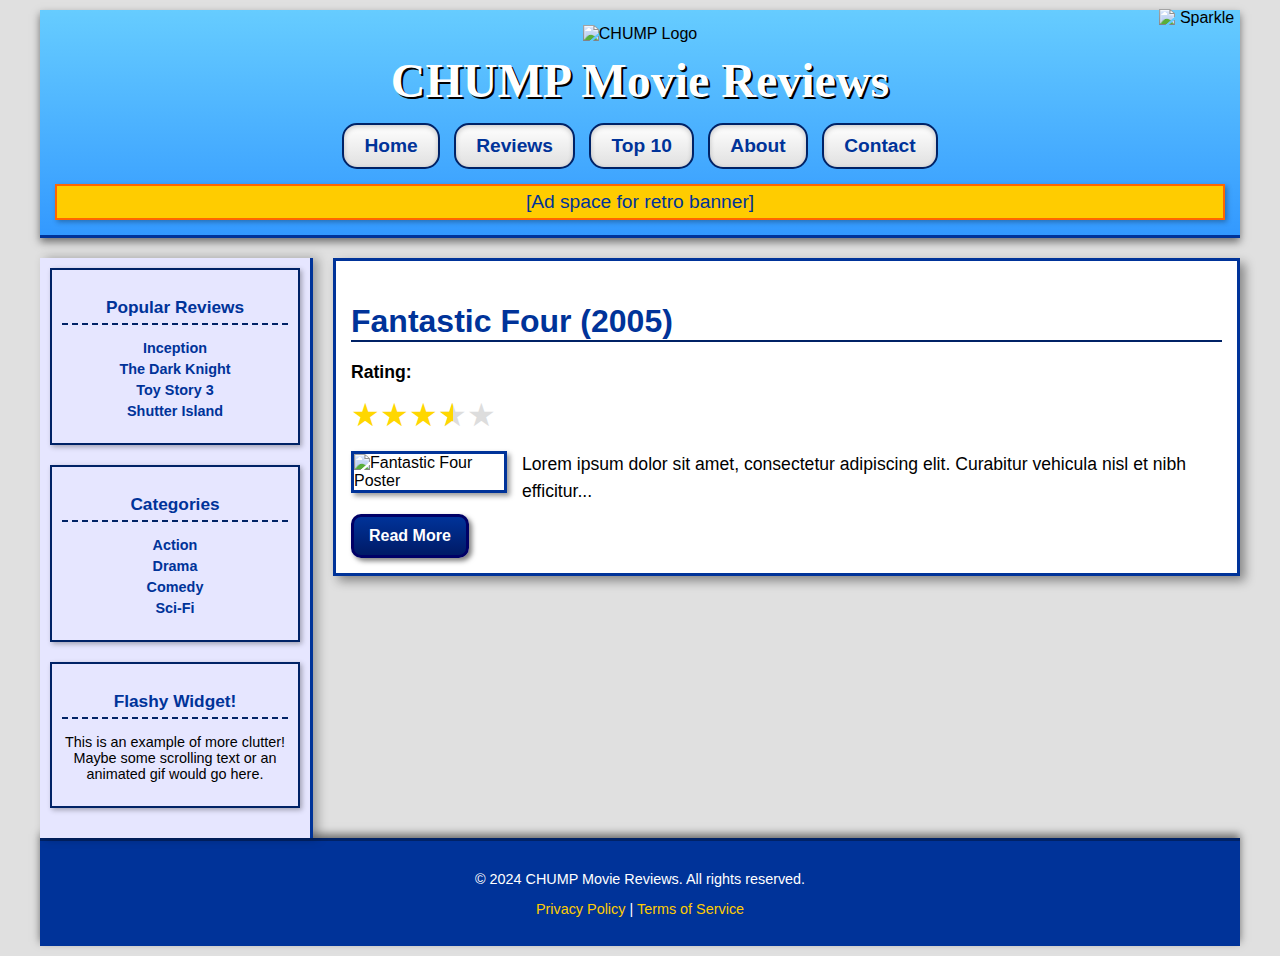
==== index.html @ d6ce42c2 "Add files via upload" ====
<!DOCTYPE html>
<html lang="en">
<head>
    <meta charset="UTF-8">
    <meta name="viewport" content="width=device-width, initial-scale=1.0">
    <title>CHUMP Movie Reviews</title>
    <link rel="stylesheet" href="styles.css">
</head>
<body>
    <div class="container">
        <header>
            <div class="logo-container">
                <img src="chump-logo.gif" alt="CHUMP Logo">
                <h1>CHUMP Movie Reviews</h1>
            </div>
            <nav>
                <a href="#">Home</a>
                <a href="#">Reviews</a>
                <a href="#">Top 10</a>
                <a href="#">About</a>
                <a href="#">Contact</a>
                <img src="images/sparkle.gif" alt="Sparkle" class="sparkle">
            </nav>
            <div class="banner-ad">[Ad space for retro banner]</div>
        </header>

        <div class="content-wrapper">
            <aside class="sidebar">
                <div class="widget">
                    <h3>Popular Reviews</h3>
                    <ul>
                        <li><a href="#">Inception</a></li>
                        <li><a href="#">The Dark Knight</a></li>
                        <li><a href="#">Toy Story 3</a></li>
                        <li><a href="#">Shutter Island</a></li>
                    </ul>
                </div>
                <div class="widget">
                    <h3>Categories</h3>
                    <ul>
                        <li><a href="#">Action</a></li>
                        <li><a href="#">Drama</a></li>
                        <li><a href="#">Comedy</a></li>
                        <li><a href="#">Sci-Fi</a></li>
                    </ul>
                </div>
                <div class="widget">
                    <h3>Flashy Widget!</h3>
                    <p>This is an example of more clutter! Maybe some scrolling text or an animated gif would go here.</p>
                </div>
            </aside>

            <main>
                <article class="clearfix">
                    <h2>Fantastic Four (2005)</h2>
                    <p><strong>Rating:</strong> 
                        <div class="rating" data-rating="3.5"></div>
                    </p>
                    <img src="images/fantastic-four-poster.webp" alt="Fantastic Four Poster">
                    <p>Lorem ipsum dolor sit amet, consectetur adipiscing elit. Curabitur vehicula nisl et nibh efficitur...</p>
                    <a href="fantasticfour-review1.html" class="read-more">Read More</a>
                </article>
                         
            </main>
        </div>

        <footer>
            <p>&copy; 2024 CHUMP Movie Reviews. All rights reserved.</p>
            <p><a href="#">Privacy Policy</a> | <a href="#">Terms of Service</a></p>
        </footer>
    </div>    
    
    <script>
        function generateStars(rating) {
            const fullStars = Math.floor(rating);
            const hasHalfStar = !Number.isInteger(rating);
            const totalStars = 5; // Total number of stars to display
            
            let starsHtml = '';
    
            for (let i = 0; i < totalStars; i++) {
                if (i < fullStars) {
                    starsHtml += '<span class="star full">&#9733;</span>'; // Full star
                } else if (i === fullStars && hasHalfStar) {
                    starsHtml += '<span class="star half">&#9733;</span>'; // Half star
                } else {
                    starsHtml += '<span class="star empty">&#9733;</span>'; // Empty star
                }
            }
            
            return starsHtml;
        }
    
        document.addEventListener('DOMContentLoaded', () => {
            const ratings = document.querySelectorAll('.rating');
            
            ratings.forEach(ratingElement => {
                const ratingValue = parseFloat(ratingElement.getAttribute('data-rating'));
                ratingElement.innerHTML = generateStars(ratingValue);
            });
        });
    </script>
    
</body>
</html>
---- styles.css ----
/* General styles */
body {
    font-family: 'Verdana', sans-serif;
    background: url('background-pattern.png') repeat;
    color: #000;
    margin: 0;
    padding: 0;
    background-color: #e0e0e0;
}

.container {
    max-width: 1200px;
    margin: 0 auto;
    padding: 10px;
}

header {
    background: url('header-background.gif') repeat-x, linear-gradient(to bottom, #66ccff, #3399ff);
    padding: 15px;
    border-bottom: 3px solid #003399;
    box-shadow: 0 4px 8px rgba(0, 0, 0, 0.5);
    text-align: center;
    position: relative;
}

.logo-container img {
    width: 100px;
    height: auto;
}

header h1 {
    font-family: 'Comic Sans MS', cursive;
    font-size: 3em;
    color: #fff;
    text-shadow: 2px 2px #000;
    margin: 10px 0;
}

nav {
    text-align: center;
    margin: 10px 0;
}

nav a {
    display: inline-block;
    padding: 10px 20px;
    background: linear-gradient(to bottom, #ffffff, #e0e0e0);
    color: #003399;
    text-decoration: none;
    border: 2px solid #002266;
    border-radius: 15px;
    margin: 5px;
    box-shadow: inset 0 2px 5px rgba(0, 0, 0, 0.2);
    font-weight: bold;
    font-size: 1.2em;
}

nav a:hover {
    background: linear-gradient(to bottom, #f0f0f0, #d0d0d0);
    color: #002266;
}

.sparkle {
    position: absolute;
    top: -1px;
    right: 1px;
    width: 80px;
    height: 80px;
}

.banner-ad {
    background-color: #ffcc00;
    border: 2px solid #ff6600;
    padding: 5px;
    margin-top: 10px;
    font-size: 1.2em;
    color: #003399;
    text-align: center;
    box-shadow: 2px 2px 5px rgba(0, 0, 0, 0.3);
}

/* Content wrapper */
.content-wrapper {
    display: flex;
    margin-top: 20px;
}

.sidebar {
    width: 250px;
    background-color: #e6e6ff;
    padding: 10px;
    border-right: 3px solid #003399;
    box-shadow: 5px 0 10px rgba(0, 0, 0, 0.3);
    margin-right: 20px;
    font-size: 0.9em;
}

.widget {
    margin-bottom: 20px;
    background: url('widget-bg.gif') repeat-x;
    border: 2px solid #002266;
    padding: 10px;
    box-shadow: 2px 2px 5px rgba(0, 0, 0, 0.3);
    text-align: center;
}

.widget h3 {
    font-size: 1.2em;
    color: #003399;
    margin-bottom: 10px;
    border-bottom: 2px dashed #002266;
    padding-bottom: 5px;
}

.widget ul {
    list-style-type: none;
    padding: 0;
}

.widget ul li {
    margin-bottom: 5px;
}

.widget ul li a {
    text-decoration: none;
    color: #003399;
    font-weight: bold;
}

.widget ul li a:hover {
    text-decoration: underline;
    color: #002266;
}

main {
    flex-grow: 1;
}

/* Review section adjustments */
article {
    background-color: #ffffff;
    border: 3px solid #003399;
    padding: 15px;
    margin-bottom: 20px;
    box-shadow: 5px 5px 10px rgba(0, 0, 0, 0.4);
    position: relative;
    overflow: hidden; /* Ensures the float is cleared */
}

article img {
    width: 150px; /* Fixed width for all images */
    height: auto; /* Maintain aspect ratio */
    float: left;
    margin-right: 15px;
    margin-bottom: 10px;
    border: 3px solid #003399;
    box-shadow: 3px 3px 5px rgba(0, 0, 0, 0.4);
}

article h2 {
    font-family: 'Tahoma', sans-serif;
    font-size: 2em;
    color: #003399;
    margin-bottom: 10px;
    border-bottom: 2px solid #002266;
}

article p {
    font-size: 1.1em;
    line-height: 1.5;
    margin-bottom: 10px;
}

.read-more {
    display: inline-block;
    padding: 10px 15px;
    background: linear-gradient(to bottom, #003399, #001a66);
    color: #fff;
    text-decoration: none;
    border: 3px solid #000066;
    border-radius: 10px;
    box-shadow: 3px 3px 5px rgba(0, 0, 0, 0.5);
    font-weight: bold;
    transition: background 0.3s;
}

.read-more:hover {
    background: linear-gradient(to bottom, #001a66, #000033);
}

footer {
    clear: both;
    background-color: #003399;
    color: #fff;
    padding: 15px;
    text-align: center;
    font-family: 'Verdana', sans-serif;
    border-top: 3px solid #002266;
    box-shadow: 0 -4px 8px rgba(0, 0, 0, 0.5);
    font-size: 0.9em;
}

footer a {
    color: #ffcc00;
    text-decoration: none;
}

footer a:hover {
    text-decoration: underline;
}

.clearfix::after {
    content: "";
    display: table;
    clear: both;
}

/* Star Rating Styles */
.rating {
    display: inline-block;
    font-size: 2em; /* Adjust size as needed */
    color: #ffd700; /* Gold color for stars */
}

.star {
    display: inline-block;
    font-size: inherit; /* Inherit font size from parent */
    color: #ddd; /* Default color for empty stars */
}

.star.full {
    color: #ffd700; /* Color for full stars */
}

.star.half {
    position: relative;
}

.star.half::before {
    content: '\2605'; /* Unicode star character */
    position: absolute;
    left: 0;
    color: #ffd700; /* Color for the half star */
    width: 50%;
    overflow: hidden;
}

.star.empty {
    color: #ddd; /* Color for empty stars */
}
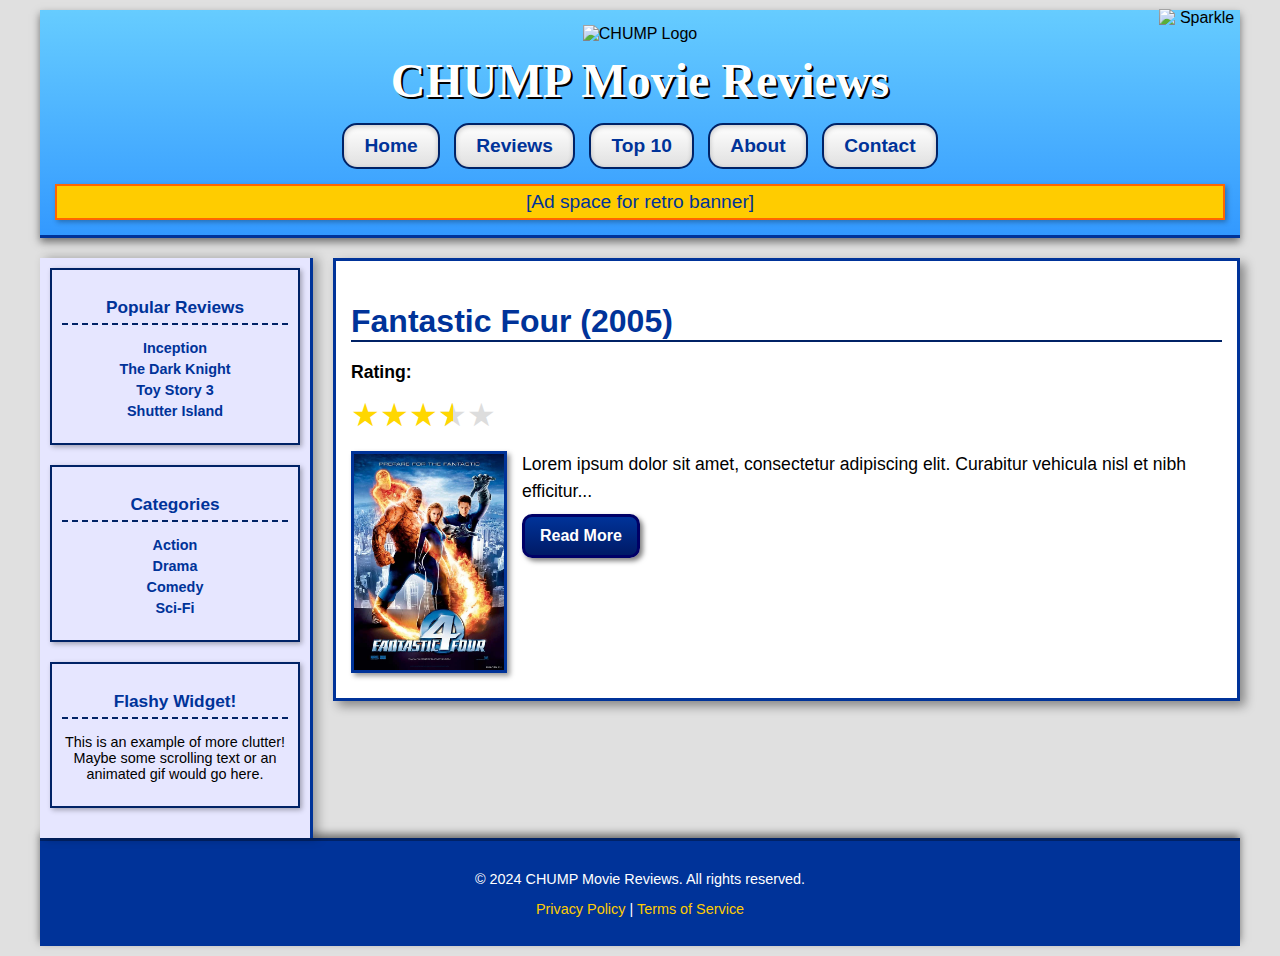
==== commit 799eb874: "Update index.html" ====
--- a/index.html
+++ b/index.html
@@ -56,7 +56,7 @@
                     <p><strong>Rating:</strong> 
                         <div class="rating" data-rating="3.5"></div>
                     </p>
-                    <img src="images/fantastic-four-poster.webp" alt="Fantastic Four Poster">
+                    <img src="fantastic-four-poster.webp" alt="Fantastic Four Poster">
                     <p>Lorem ipsum dolor sit amet, consectetur adipiscing elit. Curabitur vehicula nisl et nibh efficitur...</p>
                     <a href="fantasticfour-review1.html" class="read-more">Read More</a>
                 </article>
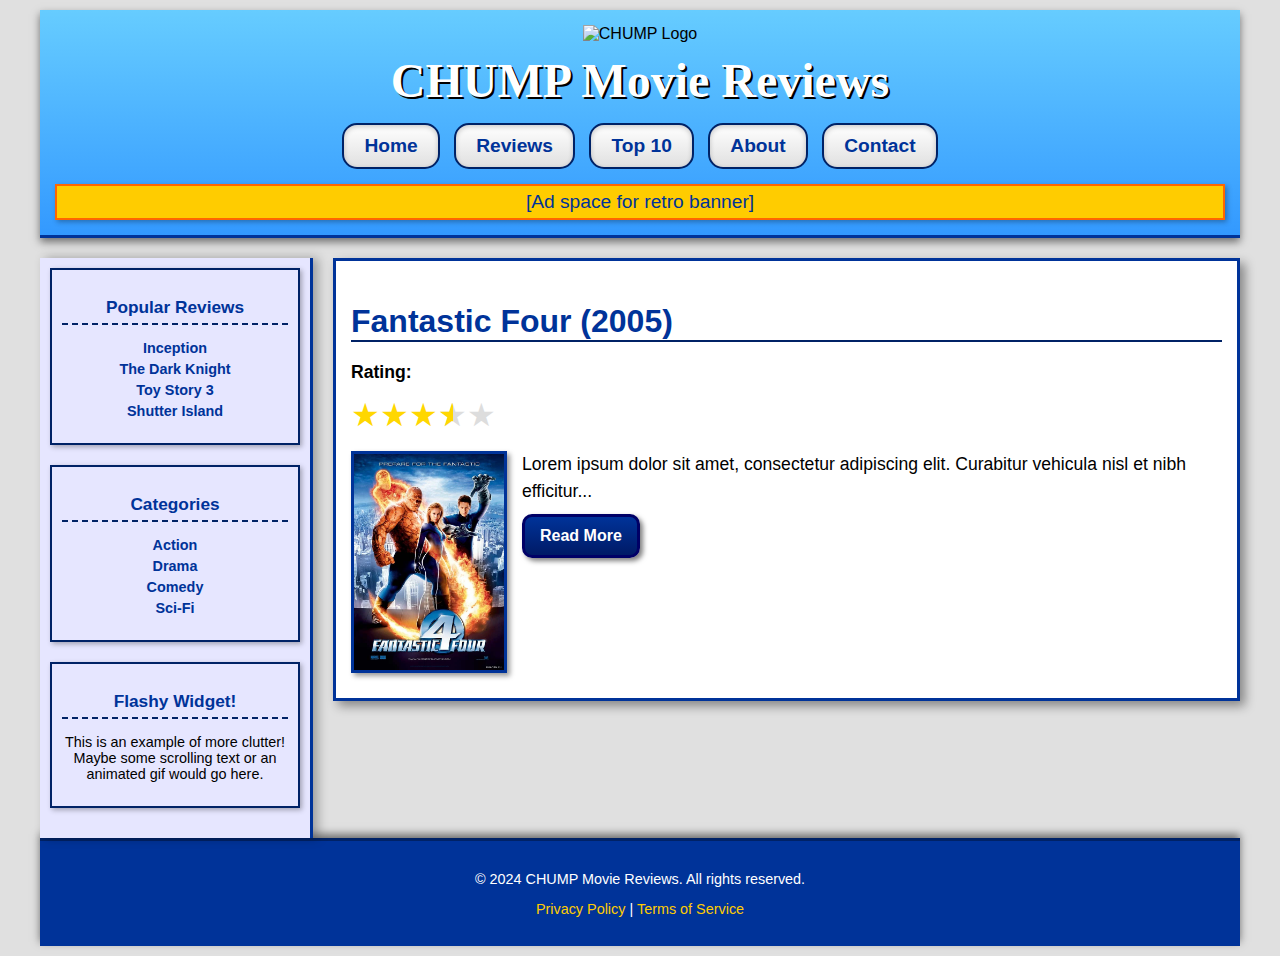
==== commit 6a9d58c8: "Update index.html" ====
--- a/index.html
+++ b/index.html
@@ -19,7 +19,6 @@
                 <a href="#">Top 10</a>
                 <a href="#">About</a>
                 <a href="#">Contact</a>
-                <img src="images/sparkle.gif" alt="Sparkle" class="sparkle">
             </nav>
             <div class="banner-ad">[Ad space for retro banner]</div>
         </header>
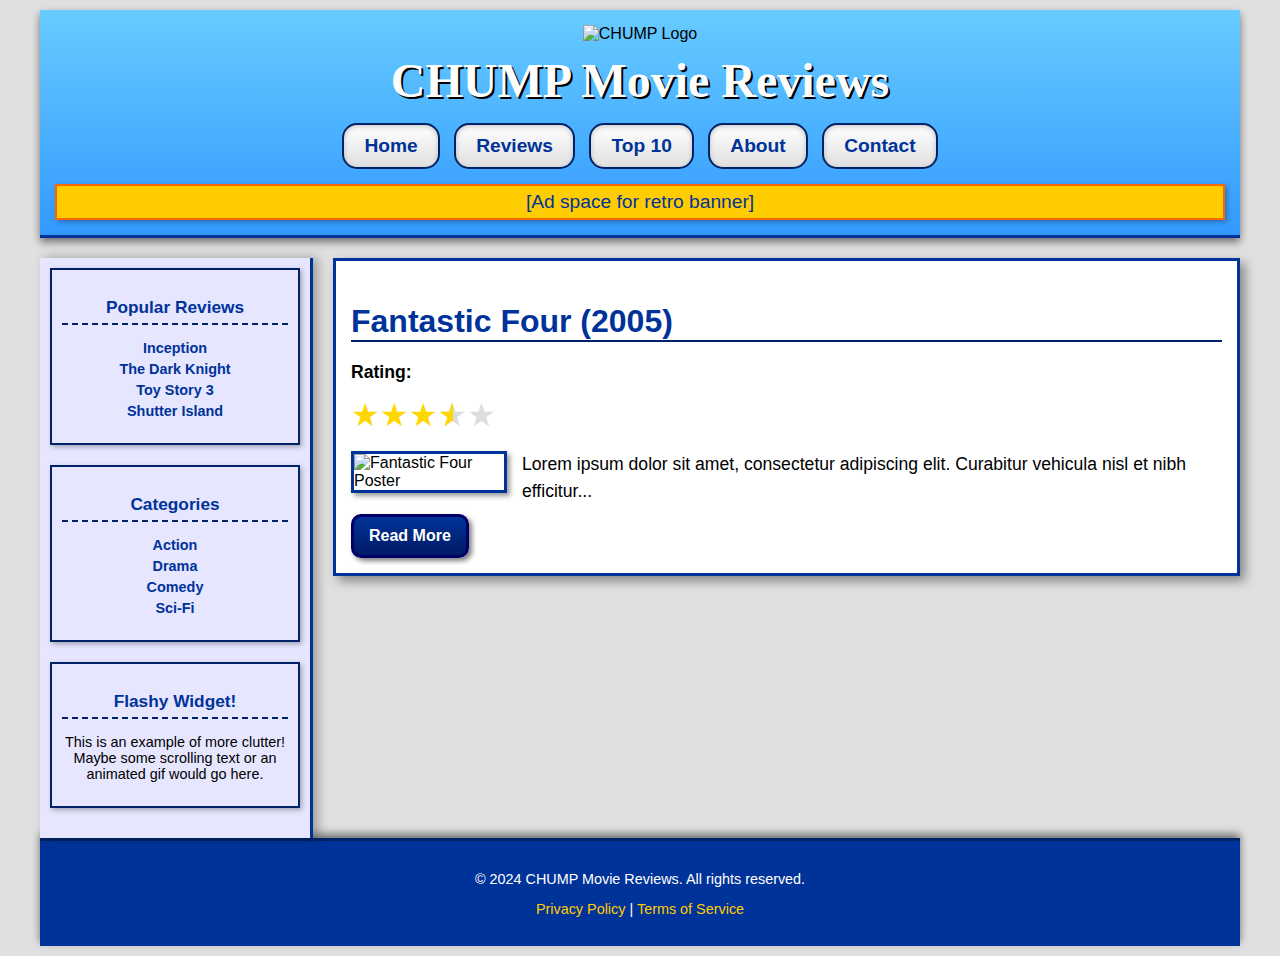
==== commit a1207769: "Update index.html" ====
--- a/index.html
+++ b/index.html
@@ -55,7 +55,7 @@
                     <p><strong>Rating:</strong> 
                         <div class="rating" data-rating="3.5"></div>
                     </p>
-                    <img src="fantastic-four-poster.webp" alt="Fantastic Four Poster">
+                    <img src="fantastic-four-poster.jfif" alt="Fantastic Four Poster">
                     <p>Lorem ipsum dolor sit amet, consectetur adipiscing elit. Curabitur vehicula nisl et nibh efficitur...</p>
                     <a href="fantasticfour-review1.html" class="read-more">Read More</a>
                 </article>
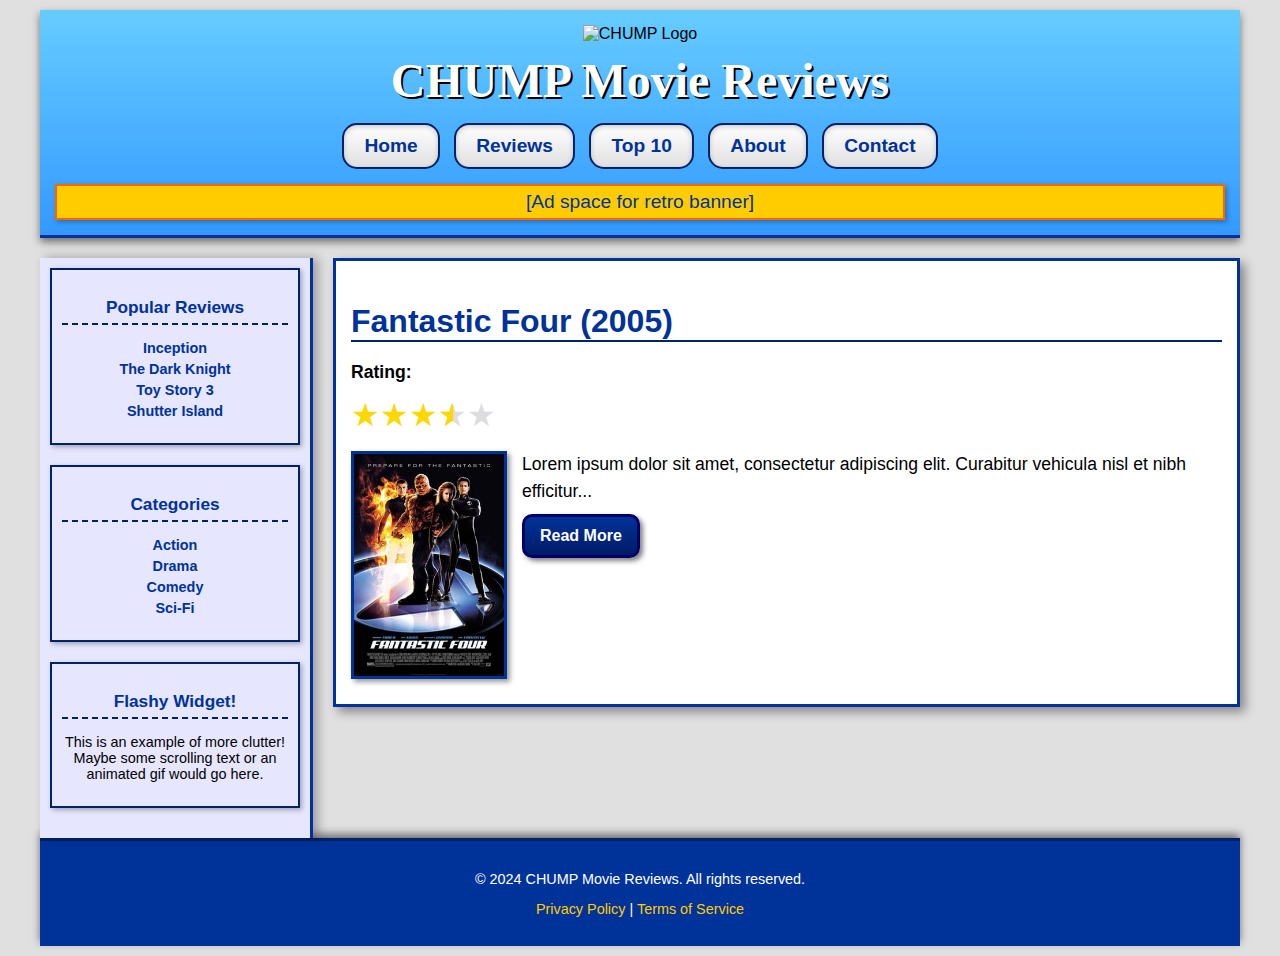
==== commit 84f482c8: "Update index.html" ====
--- a/index.html
+++ b/index.html
@@ -55,7 +55,7 @@
                     <p><strong>Rating:</strong> 
                         <div class="rating" data-rating="3.5"></div>
                     </p>
-                    <img src="fantastic-four-poster.jfif" alt="Fantastic Four Poster">
+                    <img src="fantastic-four-poster.jpg" alt="Fantastic Four Poster">
                     <p>Lorem ipsum dolor sit amet, consectetur adipiscing elit. Curabitur vehicula nisl et nibh efficitur...</p>
                     <a href="fantasticfour-review1.html" class="read-more">Read More</a>
                 </article>
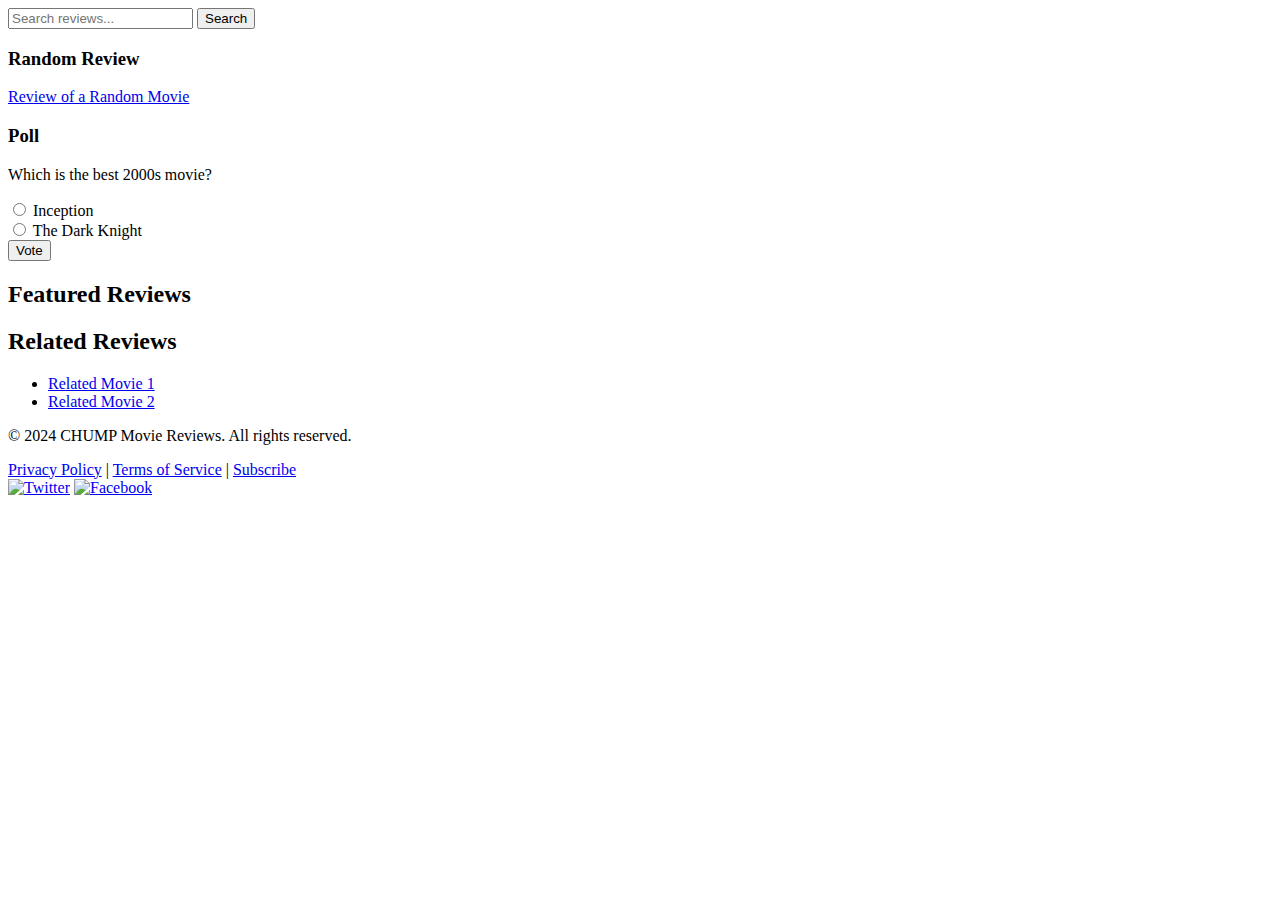
==== commit 36cc2322: "Update index.html" ====
--- a/index.html
+++ b/index.html
@@ -1,104 +1,63 @@
-<!DOCTYPE html>
-<html lang="en">
-<head>
-    <meta charset="UTF-8">
-    <meta name="viewport" content="width=device-width, initial-scale=1.0">
-    <title>CHUMP Movie Reviews</title>
-    <link rel="stylesheet" href="styles.css">
-</head>
 <body>
     <div class="container">
         <header>
-            <div class="logo-container">
-                <img src="chump-logo.gif" alt="CHUMP Logo">
-                <h1>CHUMP Movie Reviews</h1>
+            <!-- Logo, nav, and banner as before -->
+            <div class="search-bar">
+                <input type="text" placeholder="Search reviews...">
+                <button type="button">Search</button>
             </div>
-            <nav>
-                <a href="#">Home</a>
-                <a href="#">Reviews</a>
-                <a href="#">Top 10</a>
-                <a href="#">About</a>
-                <a href="#">Contact</a>
-            </nav>
-            <div class="banner-ad">[Ad space for retro banner]</div>
         </header>
 
         <div class="content-wrapper">
             <aside class="sidebar">
+                <!-- Existing widgets -->
                 <div class="widget">
-                    <h3>Popular Reviews</h3>
-                    <ul>
-                        <li><a href="#">Inception</a></li>
-                        <li><a href="#">The Dark Knight</a></li>
-                        <li><a href="#">Toy Story 3</a></li>
-                        <li><a href="#">Shutter Island</a></li>
-                    </ul>
+                    <h3>Random Review</h3>
+                    <p><a href="#">Review of a Random Movie</a></p>
                 </div>
                 <div class="widget">
-                    <h3>Categories</h3>
-                    <ul>
-                        <li><a href="#">Action</a></li>
-                        <li><a href="#">Drama</a></li>
-                        <li><a href="#">Comedy</a></li>
-                        <li><a href="#">Sci-Fi</a></li>
-                    </ul>
-                </div>
-                <div class="widget">
-                    <h3>Flashy Widget!</h3>
-                    <p>This is an example of more clutter! Maybe some scrolling text or an animated gif would go here.</p>
+                    <h3>Poll</h3>
+                    <form>
+                        <p>Which is the best 2000s movie?</p>
+                        <input type="radio" name="poll" value="Inception"> Inception<br>
+                        <input type="radio" name="poll" value="The Dark Knight"> The Dark Knight<br>
+                        <button type="submit">Vote</button>
+                    </form>
                 </div>
             </aside>
 
             <main>
+                <section class="featured-reviews">
+                    <h2>Featured Reviews</h2>
+                    <!-- Featured reviews go here -->
+                </section>
+
                 <article class="clearfix">
-                    <h2>Fantastic Four (2005)</h2>
-                    <p><strong>Rating:</strong> 
-                        <div class="rating" data-rating="3.5"></div>
-                    </p>
-                    <img src="fantastic-four-poster.jpg" alt="Fantastic Four Poster">
-                    <p>Lorem ipsum dolor sit amet, consectetur adipiscing elit. Curabitur vehicula nisl et nibh efficitur...</p>
-                    <a href="fantasticfour-review1.html" class="read-more">Read More</a>
+                    <!-- Existing review format -->
                 </article>
-                         
+
+                <section class="related-reviews">
+                    <h2>Related Reviews</h2>
+                    <ul>
+                        <li><a href="#">Related Movie 1</a></li>
+                        <li><a href="#">Related Movie 2</a></li>
+                    </ul>
+                </section>
             </main>
         </div>
 
         <footer>
             <p>&copy; 2024 CHUMP Movie Reviews. All rights reserved.</p>
-            <p><a href="#">Privacy Policy</a> | <a href="#">Terms of Service</a></p>
+            <div class="footer-links">
+                <a href="#">Privacy Policy</a> | 
+                <a href="#">Terms of Service</a> | 
+                <a href="#">Subscribe</a>
+            </div>
+            <div class="social-media">
+                <a href="#"><img src="icon-twitter.png" alt="Twitter"></a>
+                <a href="#"><img src="icon-facebook.png" alt="Facebook"></a>
+            </div>
         </footer>
-    </div>    
-    
-    <script>
-        function generateStars(rating) {
-            const fullStars = Math.floor(rating);
-            const hasHalfStar = !Number.isInteger(rating);
-            const totalStars = 5; // Total number of stars to display
-            
-            let starsHtml = '';
-    
-            for (let i = 0; i < totalStars; i++) {
-                if (i < fullStars) {
-                    starsHtml += '<span class="star full">&#9733;</span>'; // Full star
-                } else if (i === fullStars && hasHalfStar) {
-                    starsHtml += '<span class="star half">&#9733;</span>'; // Half star
-                } else {
-                    starsHtml += '<span class="star empty">&#9733;</span>'; // Empty star
-                }
-            }
-            
-            return starsHtml;
-        }
-    
-        document.addEventListener('DOMContentLoaded', () => {
-            const ratings = document.querySelectorAll('.rating');
-            
-            ratings.forEach(ratingElement => {
-                const ratingValue = parseFloat(ratingElement.getAttribute('data-rating'));
-                ratingElement.innerHTML = generateStars(ratingValue);
-            });
-        });
-    </script>
-    
+    </div>
 </body>
-</html>
+
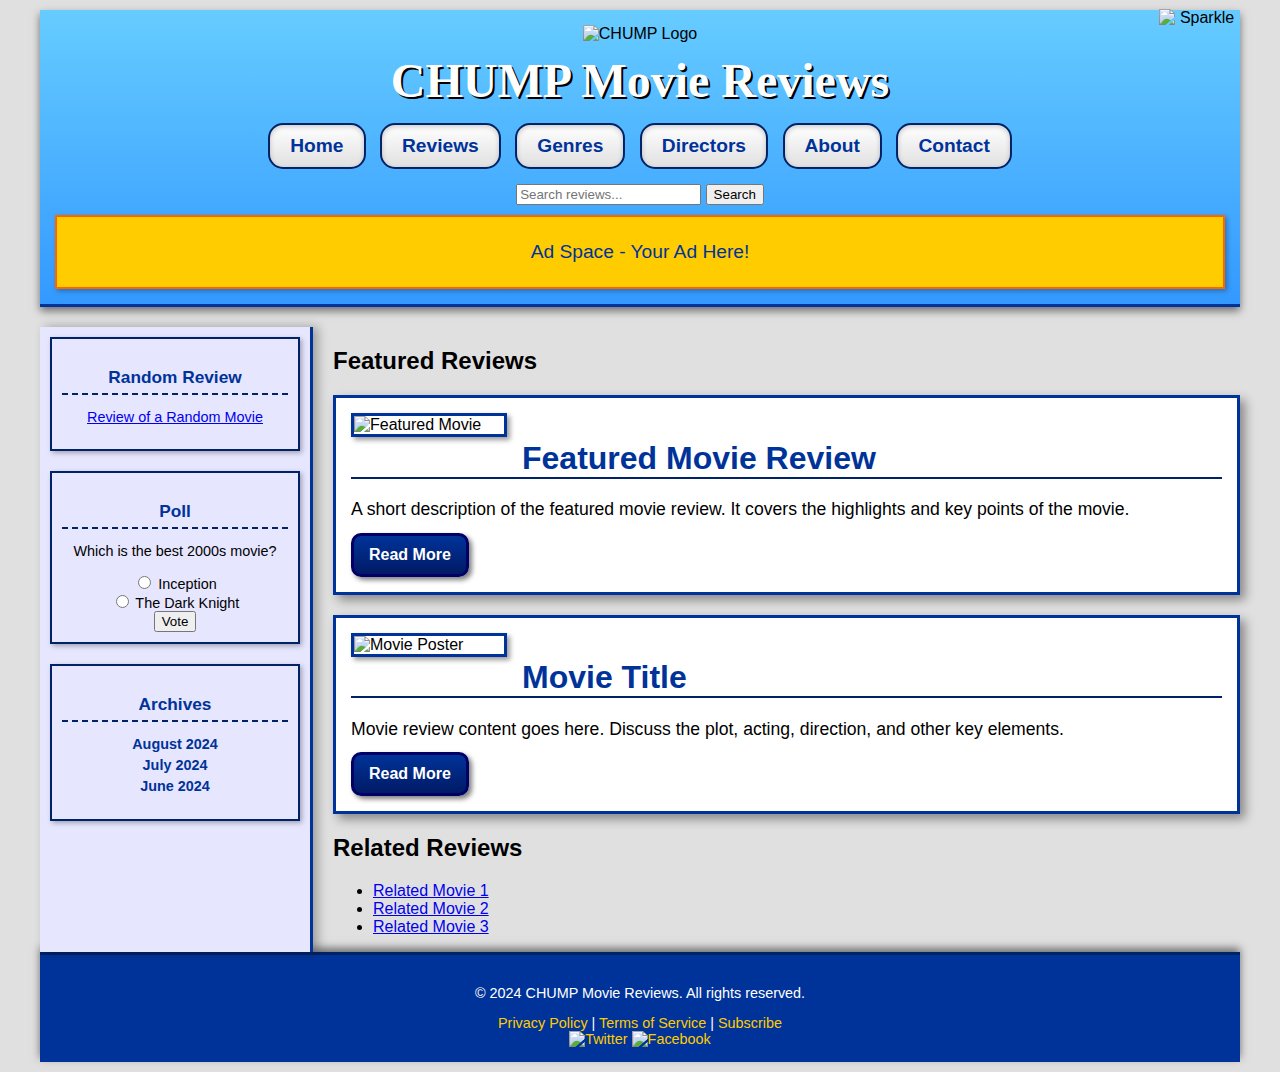
==== commit a430bce3: "Update index.html" ====
--- a/index.html
+++ b/index.html
@@ -1,16 +1,38 @@
+<!DOCTYPE html>
+<html lang="en">
+<head>
+    <meta charset="UTF-8">
+    <meta name="viewport" content="width=device-width, initial-scale=1.0">
+    <title>CHUMP Movie Reviews</title>
+    <link rel="stylesheet" href="styles.css">
+</head>
 <body>
     <div class="container">
         <header>
-            <!-- Logo, nav, and banner as before -->
+            <div class="logo-container">
+                <img src="logo.png" alt="CHUMP Logo">
+            </div>
+            <h1>CHUMP Movie Reviews</h1>
+            <nav>
+                <a href="#">Home</a>
+                <a href="#">Reviews</a>
+                <a href="#">Genres</a>
+                <a href="#">Directors</a>
+                <a href="#">About</a>
+                <a href="#">Contact</a>
+            </nav>
             <div class="search-bar">
                 <input type="text" placeholder="Search reviews...">
                 <button type="button">Search</button>
+            </div>
+            <img class="sparkle" src="sparkle.gif" alt="Sparkle">
+            <div class="banner-ad">
+                <p>Ad Space - Your Ad Here!</p>
             </div>
         </header>
 
         <div class="content-wrapper">
             <aside class="sidebar">
-                <!-- Existing widgets -->
                 <div class="widget">
                     <h3>Random Review</h3>
                     <p><a href="#">Review of a Random Movie</a></p>
@@ -24,16 +46,32 @@
                         <button type="submit">Vote</button>
                     </form>
                 </div>
+                <div class="widget">
+                    <h3>Archives</h3>
+                    <ul>
+                        <li><a href="#">August 2024</a></li>
+                        <li><a href="#">July 2024</a></li>
+                        <li><a href="#">June 2024</a></li>
+                    </ul>
+                </div>
             </aside>
 
             <main>
                 <section class="featured-reviews">
                     <h2>Featured Reviews</h2>
-                    <!-- Featured reviews go here -->
+                    <article>
+                        <img src="featured-movie.jpg" alt="Featured Movie">
+                        <h2>Featured Movie Review</h2>
+                        <p>A short description of the featured movie review. It covers the highlights and key points of the movie.</p>
+                        <a class="read-more" href="#">Read More</a>
+                    </article>
                 </section>
 
                 <article class="clearfix">
-                    <!-- Existing review format -->
+                    <img src="movie-poster.jpg" alt="Movie Poster">
+                    <h2>Movie Title</h2>
+                    <p>Movie review content goes here. Discuss the plot, acting, direction, and other key elements.</p>
+                    <a class="read-more" href="#">Read More</a>
                 </article>
 
                 <section class="related-reviews">
@@ -41,6 +79,7 @@
                     <ul>
                         <li><a href="#">Related Movie 1</a></li>
                         <li><a href="#">Related Movie 2</a></li>
+                        <li><a href="#">Related Movie 3</a></li>
                     </ul>
                 </section>
             </main>
@@ -60,4 +99,4 @@
         </footer>
     </div>
 </body>
-
+</html>
--- a/styles.css
+++ b/styles.css
@@ -0,0 +1,250 @@
+/* General styles */
+body {
+    font-family: 'Verdana', sans-serif;
+    background: url('background-pattern.png') repeat;
+    color: #000;
+    margin: 0;
+    padding: 0;
+    background-color: #e0e0e0;
+}
+
+.container {
+    max-width: 1200px;
+    margin: 0 auto;
+    padding: 10px;
+}
+
+header {
+    background: url('header-background.gif') repeat-x, linear-gradient(to bottom, #66ccff, #3399ff);
+    padding: 15px;
+    border-bottom: 3px solid #003399;
+    box-shadow: 0 4px 8px rgba(0, 0, 0, 0.5);
+    text-align: center;
+    position: relative;
+}
+
+.logo-container img {
+    width: 100px;
+    height: auto;
+}
+
+header h1 {
+    font-family: 'Comic Sans MS', cursive;
+    font-size: 3em;
+    color: #fff;
+    text-shadow: 2px 2px #000;
+    margin: 10px 0;
+}
+
+nav {
+    text-align: center;
+    margin: 10px 0;
+}
+
+nav a {
+    display: inline-block;
+    padding: 10px 20px;
+    background: linear-gradient(to bottom, #ffffff, #e0e0e0);
+    color: #003399;
+    text-decoration: none;
+    border: 2px solid #002266;
+    border-radius: 15px;
+    margin: 5px;
+    box-shadow: inset 0 2px 5px rgba(0, 0, 0, 0.2);
+    font-weight: bold;
+    font-size: 1.2em;
+}
+
+nav a:hover {
+    background: linear-gradient(to bottom, #f0f0f0, #d0d0d0);
+    color: #002266;
+}
+
+.sparkle {
+    position: absolute;
+    top: -1px;
+    right: 1px;
+    width: 80px;
+    height: 80px;
+}
+
+.banner-ad {
+    background-color: #ffcc00;
+    border: 2px solid #ff6600;
+    padding: 5px;
+    margin-top: 10px;
+    font-size: 1.2em;
+    color: #003399;
+    text-align: center;
+    box-shadow: 2px 2px 5px rgba(0, 0, 0, 0.3);
+}
+
+/* Content wrapper */
+.content-wrapper {
+    display: flex;
+    margin-top: 20px;
+}
+
+.sidebar {
+    width: 250px;
+    background-color: #e6e6ff;
+    padding: 10px;
+    border-right: 3px solid #003399;
+    box-shadow: 5px 0 10px rgba(0, 0, 0, 0.3);
+    margin-right: 20px;
+    font-size: 0.9em;
+}
+
+.widget {
+    margin-bottom: 20px;
+    background: url('widget-bg.gif') repeat-x;
+    border: 2px solid #002266;
+    padding: 10px;
+    box-shadow: 2px 2px 5px rgba(0, 0, 0, 0.3);
+    text-align: center;
+}
+
+.widget h3 {
+    font-size: 1.2em;
+    color: #003399;
+    margin-bottom: 10px;
+    border-bottom: 2px dashed #002266;
+    padding-bottom: 5px;
+}
+
+.widget ul {
+    list-style-type: none;
+    padding: 0;
+}
+
+.widget ul li {
+    margin-bottom: 5px;
+}
+
+.widget ul li a {
+    text-decoration: none;
+    color: #003399;
+    font-weight: bold;
+}
+
+.widget ul li a:hover {
+    text-decoration: underline;
+    color: #002266;
+}
+
+main {
+    flex-grow: 1;
+}
+
+/* Review section adjustments */
+article {
+    background-color: #ffffff;
+    border: 3px solid #003399;
+    padding: 15px;
+    margin-bottom: 20px;
+    box-shadow: 5px 5px 10px rgba(0, 0, 0, 0.4);
+    position: relative;
+    overflow: hidden; /* Ensures the float is cleared */
+}
+
+article img {
+    width: 150px; /* Fixed width for all images */
+    height: auto; /* Maintain aspect ratio */
+    float: left;
+    margin-right: 15px;
+    margin-bottom: 10px;
+    border: 3px solid #003399;
+    box-shadow: 3px 3px 5px rgba(0, 0, 0, 0.4);
+}
+
+article h2 {
+    font-family: 'Tahoma', sans-serif;
+    font-size: 2em;
+    color: #003399;
+    margin-bottom: 10px;
+    border-bottom: 2px solid #002266;
+}
+
+article p {
+    font-size: 1.1em;
+    line-height: 1.5;
+    margin-bottom: 10px;
+}
+
+.read-more {
+    display: inline-block;
+    padding: 10px 15px;
+    background: linear-gradient(to bottom, #003399, #001a66);
+    color: #fff;
+    text-decoration: none;
+    border: 3px solid #000066;
+    border-radius: 10px;
+    box-shadow: 3px 3px 5px rgba(0, 0, 0, 0.5);
+    font-weight: bold;
+    transition: background 0.3s;
+}
+
+.read-more:hover {
+    background: linear-gradient(to bottom, #001a66, #000033);
+}
+
+footer {
+    clear: both;
+    background-color: #003399;
+    color: #fff;
+    padding: 15px;
+    text-align: center;
+    font-family: 'Verdana', sans-serif;
+    border-top: 3px solid #002266;
+    box-shadow: 0 -4px 8px rgba(0, 0, 0, 0.5);
+    font-size: 0.9em;
+}
+
+footer a {
+    color: #ffcc00;
+    text-decoration: none;
+}
+
+footer a:hover {
+    text-decoration: underline;
+}
+
+.clearfix::after {
+    content: "";
+    display: table;
+    clear: both;
+}
+
+/* Star Rating Styles */
+.rating {
+    display: inline-block;
+    font-size: 2em; /* Adjust size as needed */
+    color: #ffd700; /* Gold color for stars */
+}
+
+.star {
+    display: inline-block;
+    font-size: inherit; /* Inherit font size from parent */
+    color: #ddd; /* Default color for empty stars */
+}
+
+.star.full {
+    color: #ffd700; /* Color for full stars */
+}
+
+.star.half {
+    position: relative;
+}
+
+.star.half::before {
+    content: '\2605'; /* Unicode star character */
+    position: absolute;
+    left: 0;
+    color: #ffd700; /* Color for the half star */
+    width: 50%;
+    overflow: hidden;
+}
+
+.star.empty {
+    color: #ddd; /* Color for empty stars */
+}
